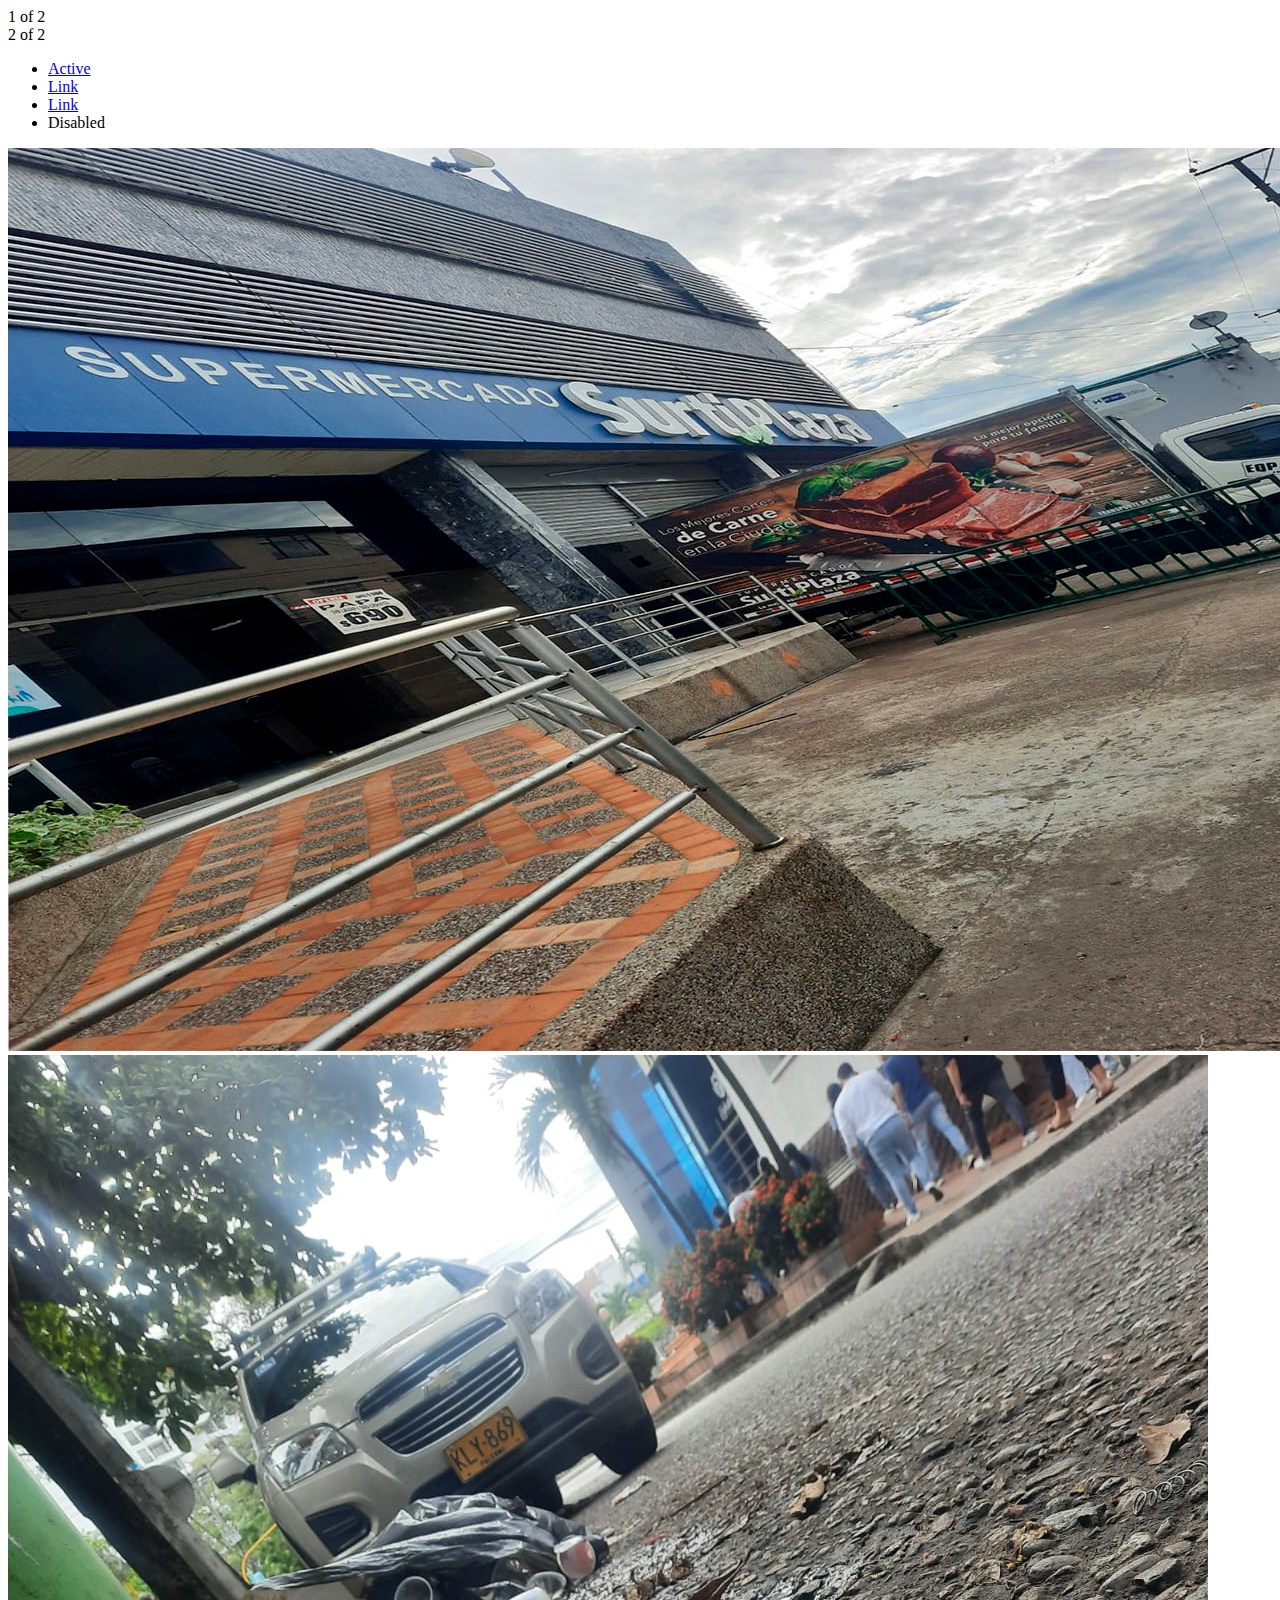
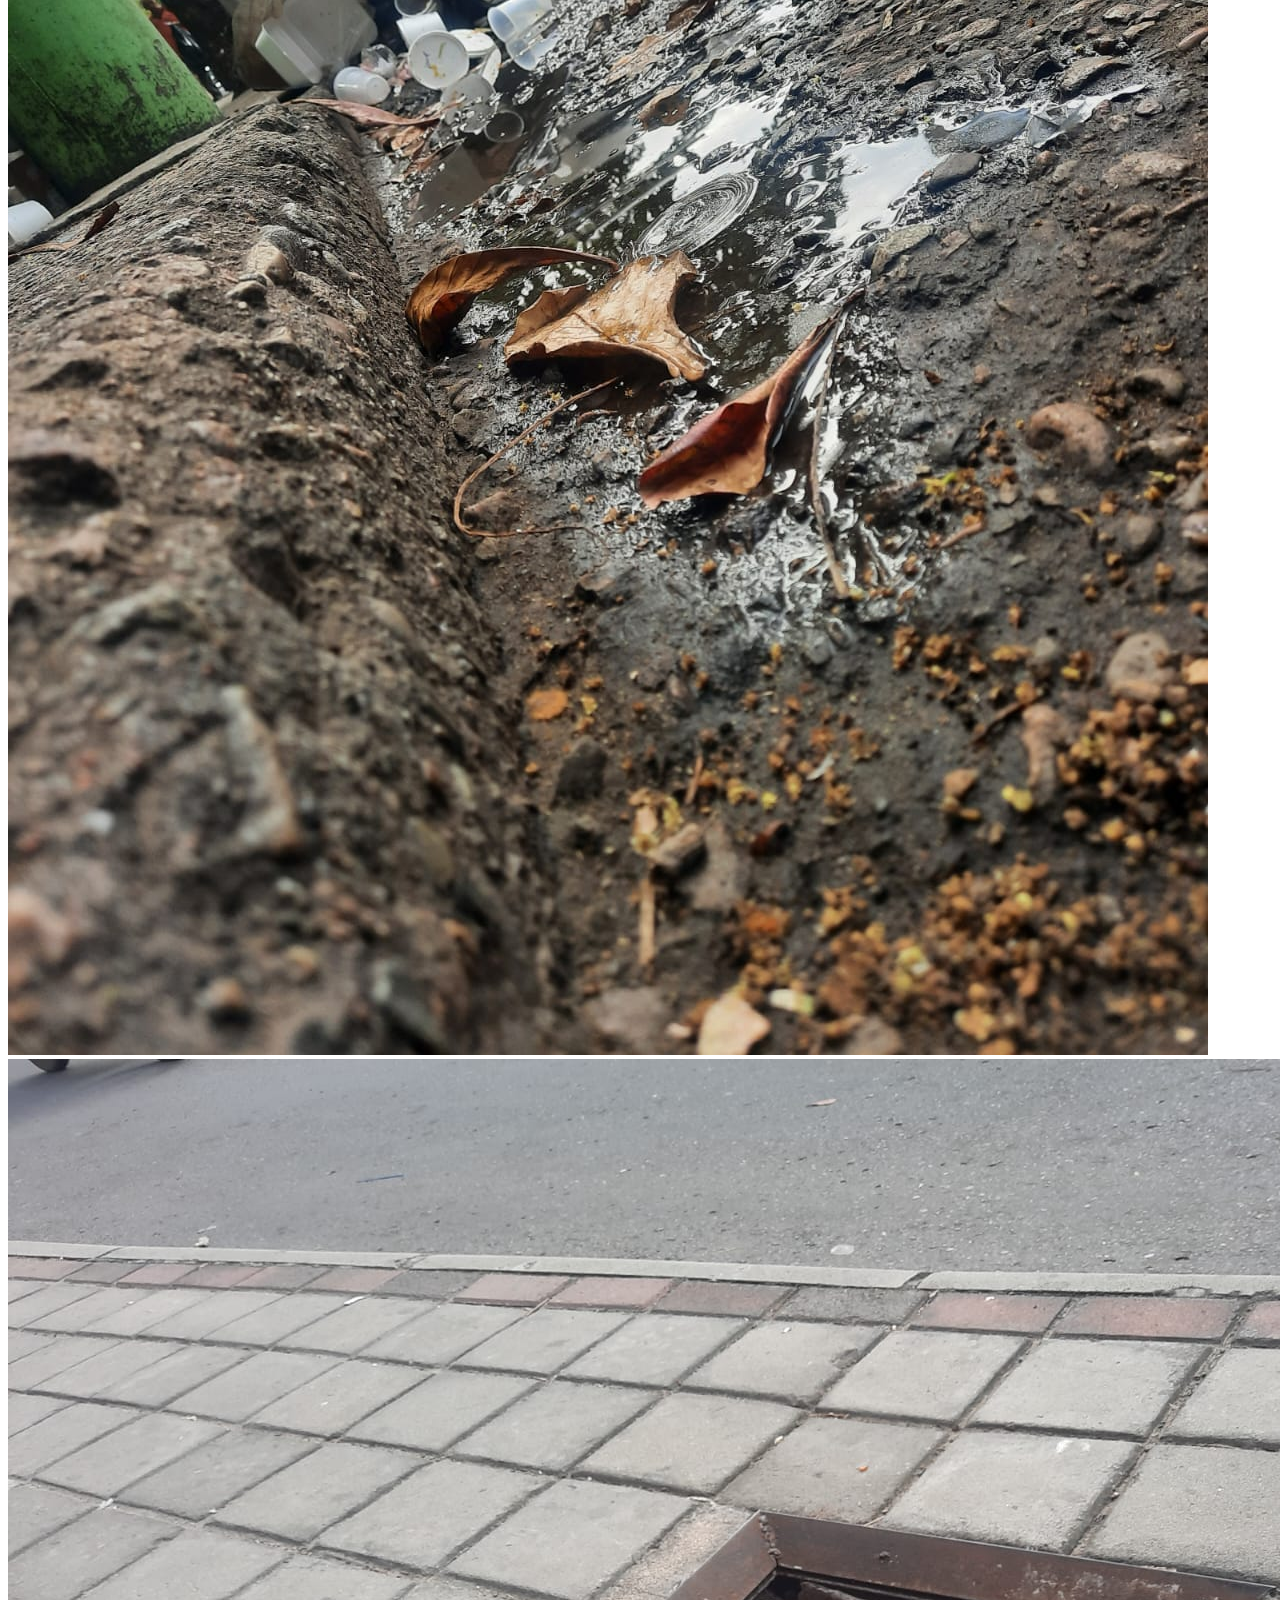
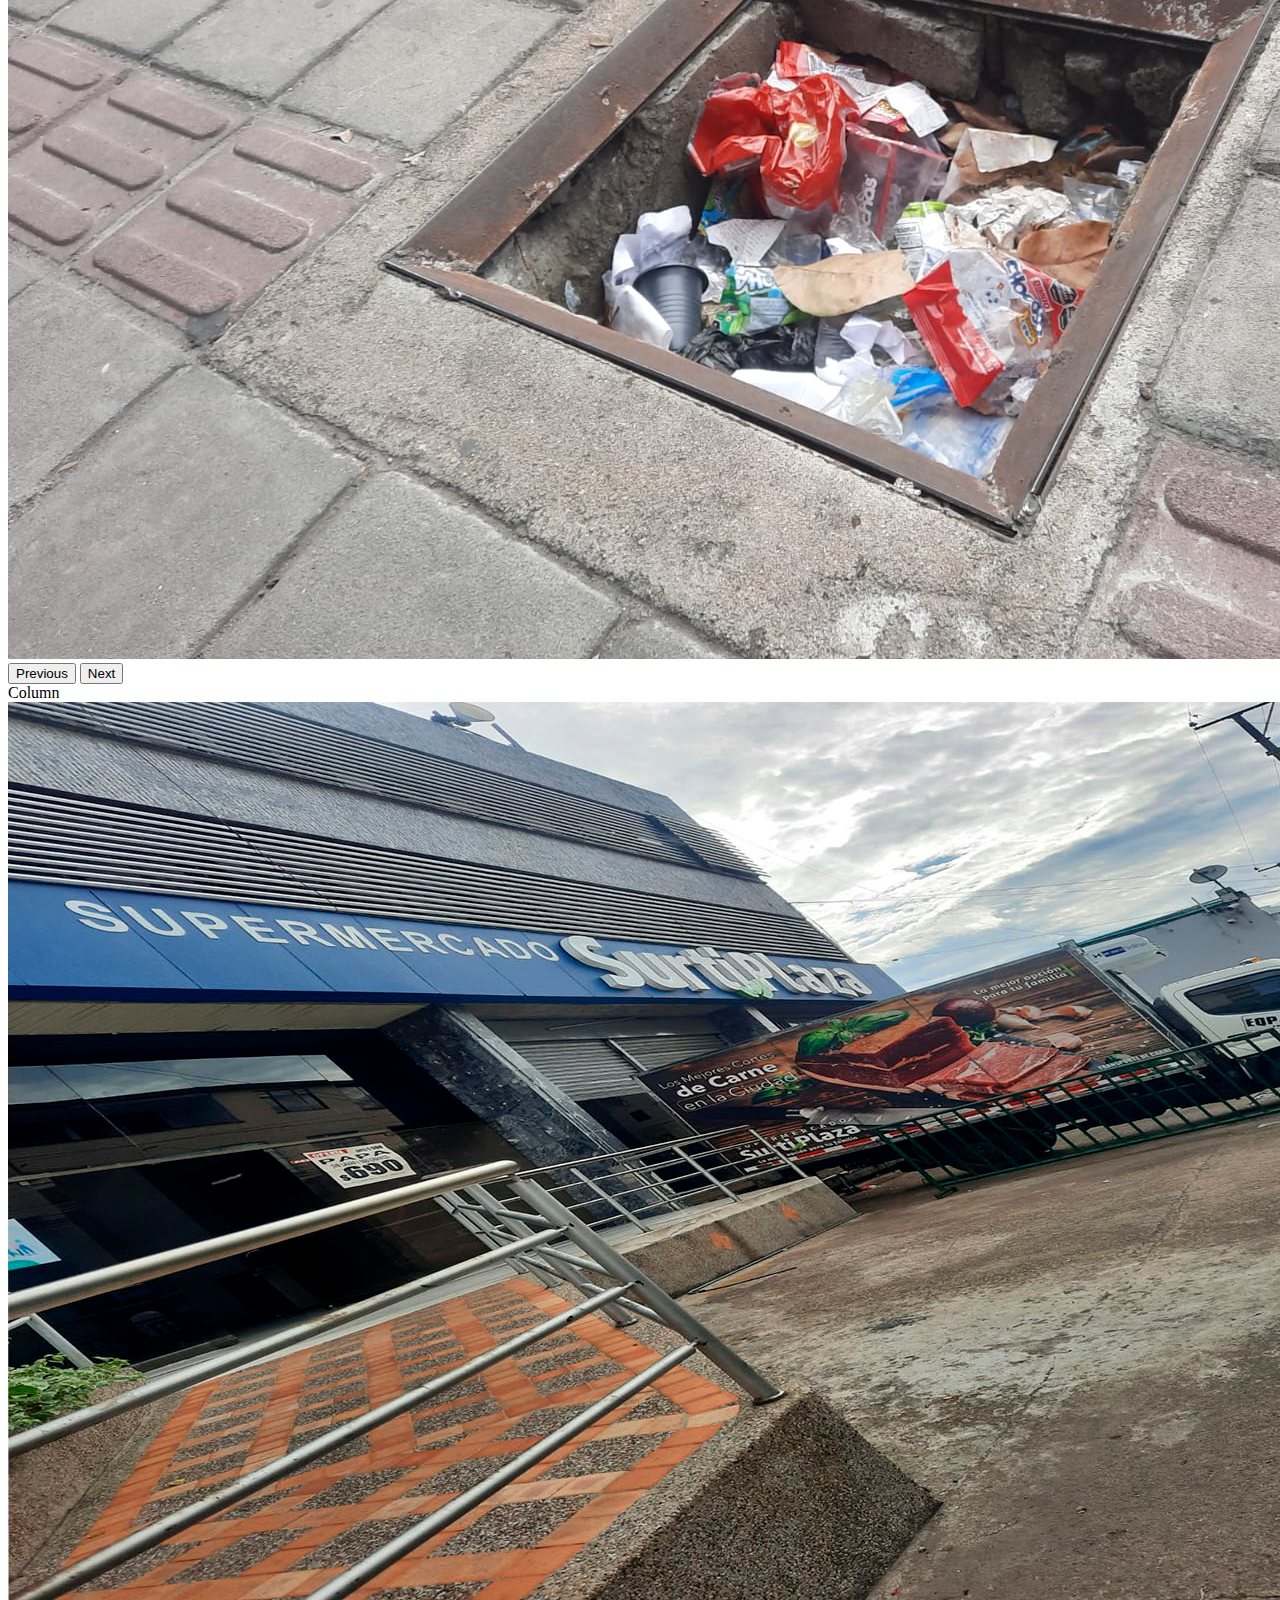
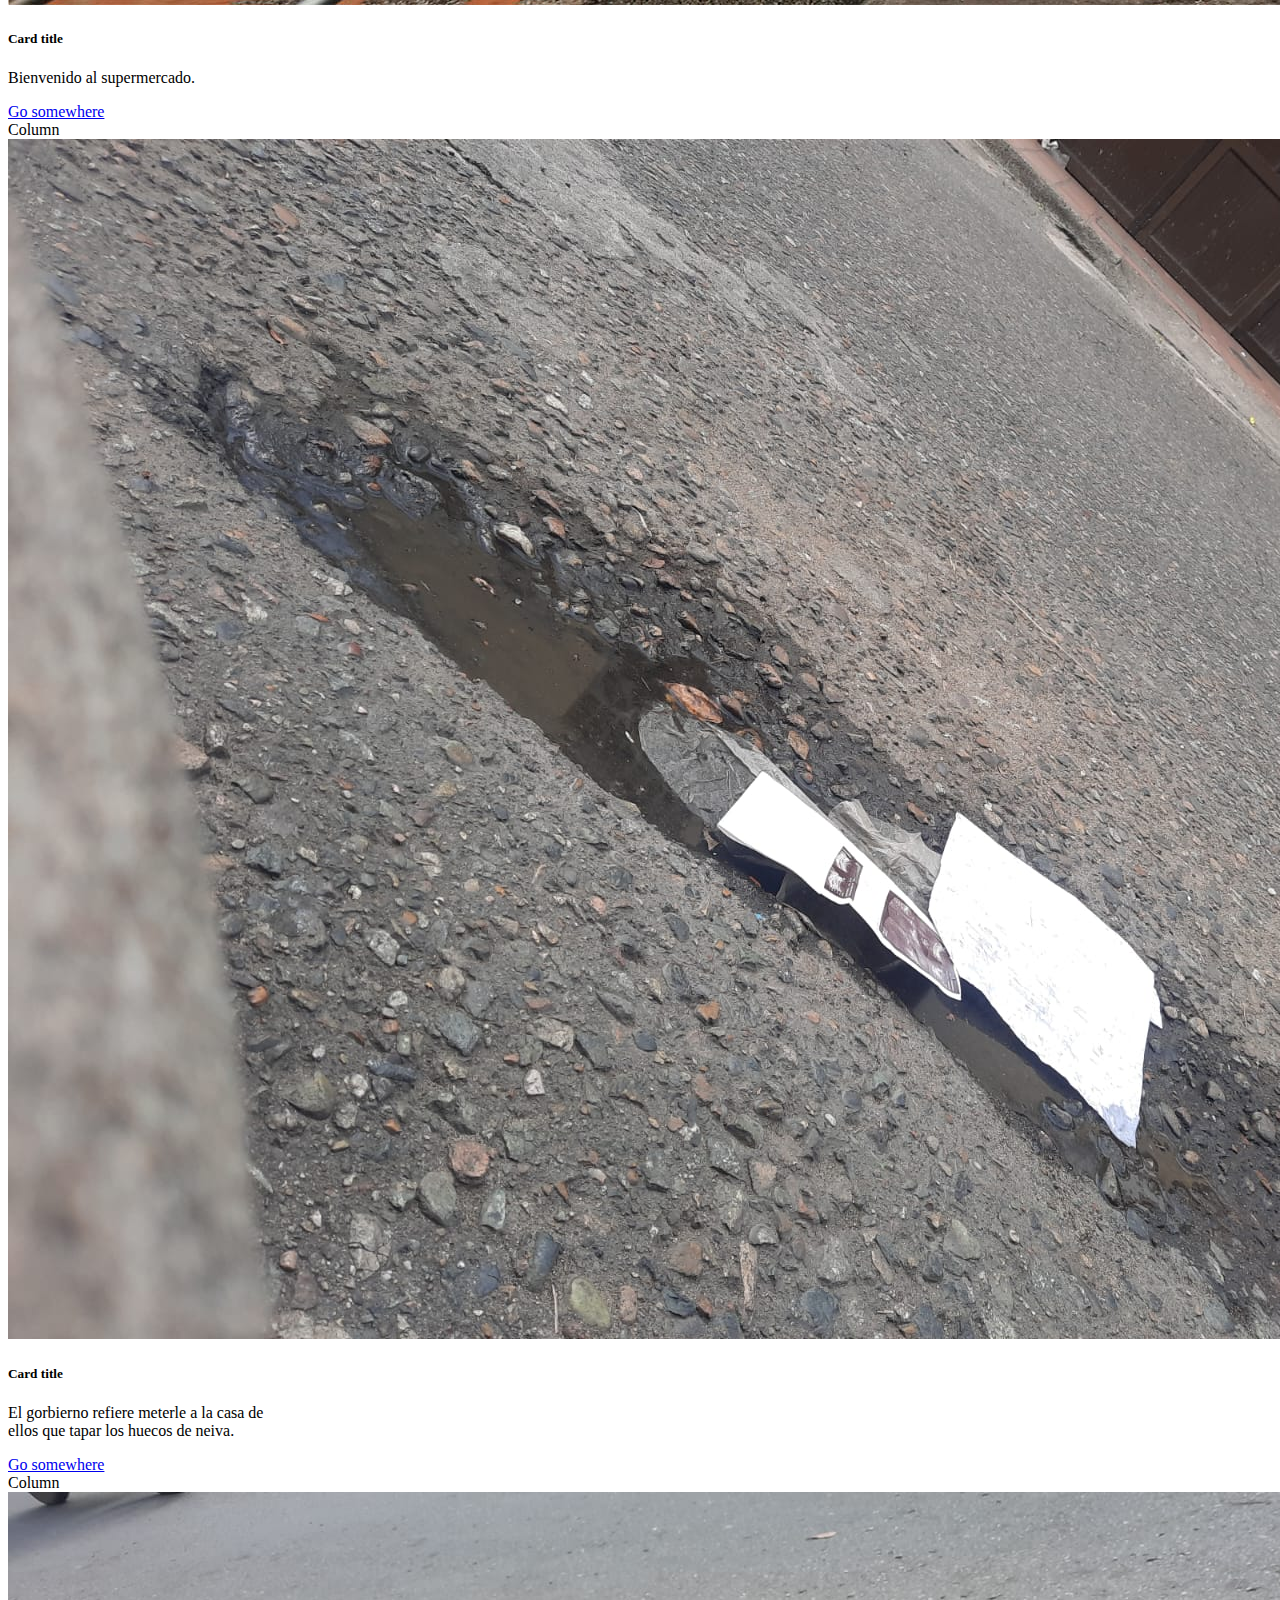
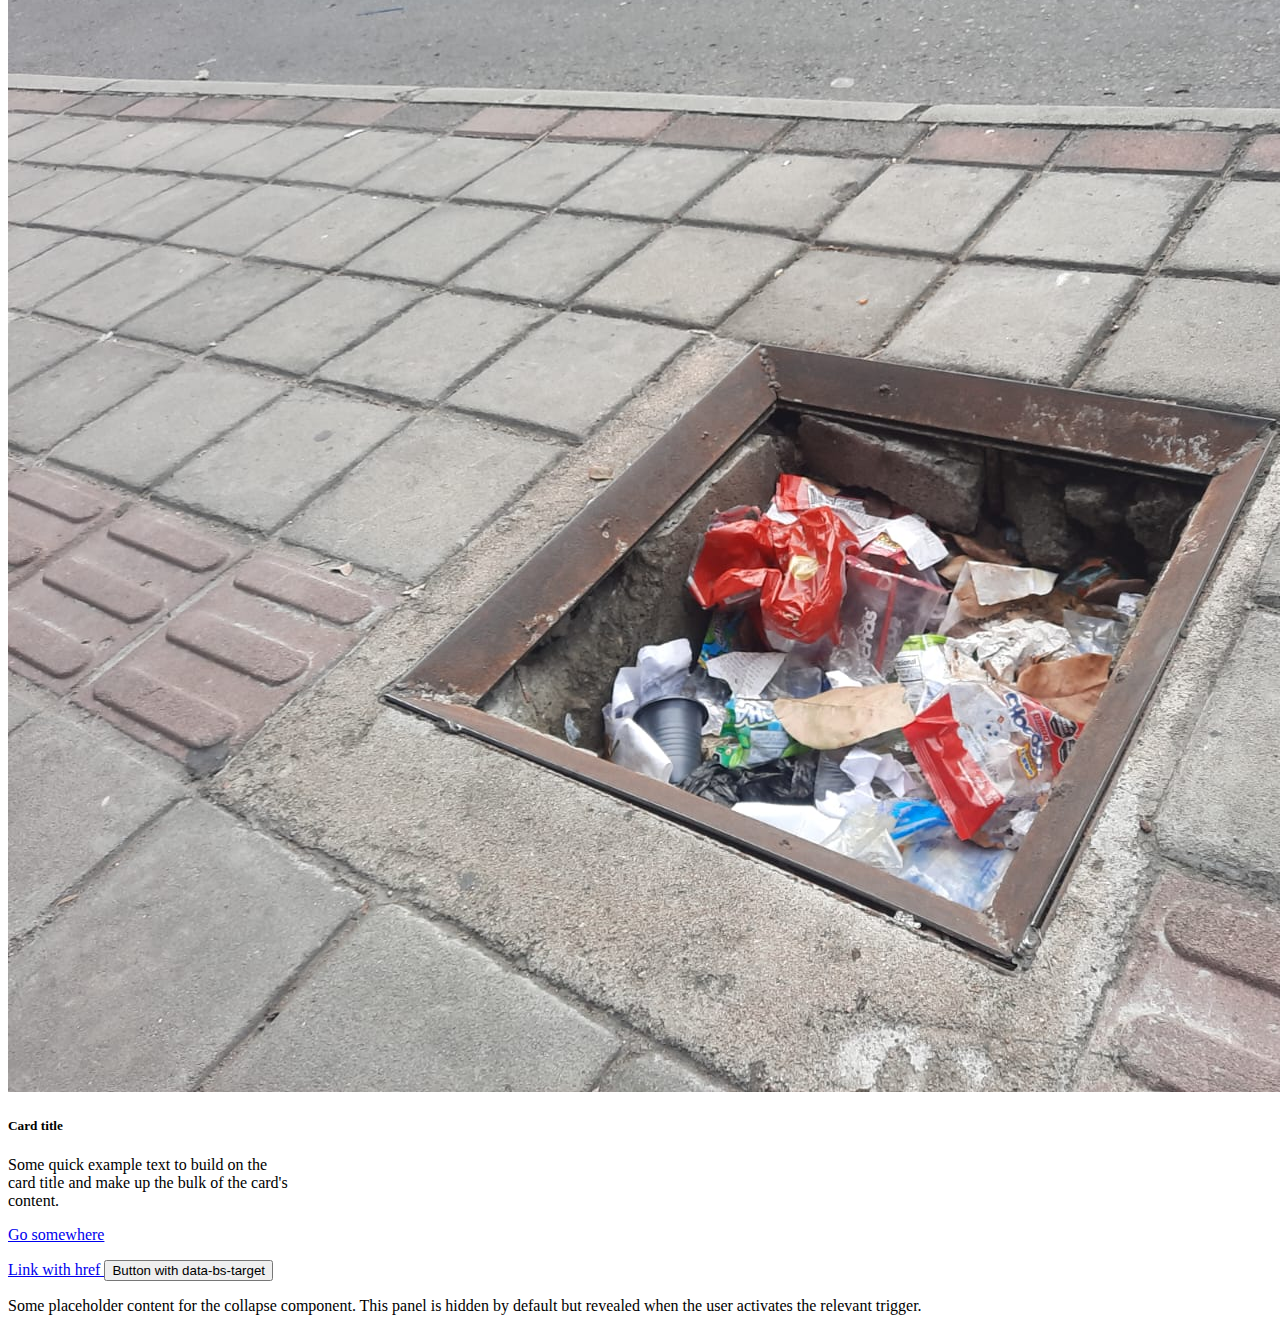
==== index.html @ c29062b0 "Add files via upload" ====
<!DOCTYPE html>
<html lang="en">
<head>
    <meta charset="UTF-8">
    <meta http-equiv="X-UA-Compatible" content="IE=edge">
    <meta name="viewport" content="width=device-width, initial-scale=1.0">
    <link href="https://cdn.jsdelivr.net/npm/bootstrap@5.3.0/dist/css/bootstrap.min.css" rel="stylesheet" integrity="sha384-9ndCyUaIbzAi2FUVXJi0CjmCapSmO7SnpJef0486qhLnuZ2cdeRhO02iuK6FUUVM" crossorigin="anonymous">
    <script src="https://cdn.jsdelivr.net/npm/bootstrap@5.3.0/dist/js/bootstrap.bundle.min.js" integrity="sha384-geWF76RCwLtnZ8qwWowPQNguL3RmwHVBC9FhGdlKrxdiJJigb/j/68SIy3Te4Bkz" crossorigin="anonymous"></script>
    <title>Document</title>
</head>
<body>
    <div class="container text-center">
        <div class="row">
          <div class="col">
            1 of 2
          </div>
          <div class="col">
            2 of 2
          </div>
        </div>
        <ul class="nav justify-content-end">
            <li class="nav-item">
              <a class="nav-link active" aria-current="page" href="#">Active</a>
            </li>
            <li class="nav-item">
              <a class="nav-link" href="#">Link</a>
            </li>
            <li class="nav-item">
              <a class="nav-link" href="#">Link</a>
            </li>
            <li class="nav-item">
              <a class="nav-link disabled">Disabled</a>
            </li>
          </ul>
    <div id="carouselExampleInterval" class="carousel slide" data-bs-ride="carousel">
        <div class="carousel-inner">
          <div class="carousel-item active" data-bs-interval="10000">
            <img src="imagen/supermercado.jpg" class="d-block w-100" alt="...">
          </div>
          <div class="carousel-item" data-bs-interval="2000">
            <img src="imagen/5.jpg.jpg" class="d-block w-100" alt="...">
          </div>
          <div class="carousel-item">
            <img src="imagen/4.jpeg" class="d-block w-100" alt="...">
          </div>
        </div>
        <button class="carousel-control-prev" type="button" data-bs-target="#carouselExampleInterval" data-bs-slide="prev">
          <span class="carousel-control-prev-icon" aria-hidden="true"></span>
          <span class="visually-hidden">Previous</span>
        </button>
        <button class="carousel-control-next" type="button" data-bs-target="#carouselExampleInterval" data-bs-slide="next">
          <span class="carousel-control-next-icon" aria-hidden="true"></span>
          <span class="visually-hidden">Next</span>
        </button>
      </div>
      <div class="container text-center">
        <div class="row">
          <div class="col">
            Column
            <div class="card" style="width: 18rem;">
                <img src="imagen/supermercado.jpg" class="card-img-top" alt="...">
                <div class="card-body">
                  <h5 class="card-title">Card title</h5>
                  <p class="card-text">Bienvenido al supermercado.</p>
                  <a href="#" class="btn btn-primary">Go somewhere</a>
                </div>
              </div>
          </div>
          <div class="col">
            Column
            <div class="card" style="width: 18rem;">
                <img src="imagen/2.jpg.jpeg" class="card-img-top" alt="...">
                <div class="card-body">
                  <h5 class="card-title">Card title</h5>
                  <p class="card-text">El gorbierno refiere meterle a la casa de ellos que tapar los huecos de neiva.</p>
                  <a href="#" class="btn btn-primary">Go somewhere</a>
                </div>
              </div>
          </div>
          <div class="col">
            Column
            <div class="card" style="width: 18rem;">
                <img src="imagen/4.jpeg" class="card-img-top" alt="...">
                <div class="card-body">
                  <h5 class="card-title">Card title</h5>
                  <p class="card-text">Some quick example text to build on the card title and make up the bulk of the card's content.</p>
                  <a href="#" class="btn btn-primary">Go somewhere</a>
                </div>
              </div>
          </div>
        </div>
      </div>
      <p>
        <a class="btn btn-primary" data-bs-toggle="collapse" href="#collapseExample" role="button" aria-expanded="false" aria-controls="collapseExample">
          Link with href
        </a>
        <button class="btn btn-primary" type="button" data-bs-toggle="collapse" data-bs-target="#collapseExample" aria-expanded="false" aria-controls="collapseExample">
          Button with data-bs-target
        </button>
      </p>
      <div class="collapse" id="collapseExample">
        <div class="card card-body">
          Some placeholder content for the collapse component. This panel is hidden by default but revealed when the user activates the relevant trigger.
        </div>
      </div>
</body>
</html>
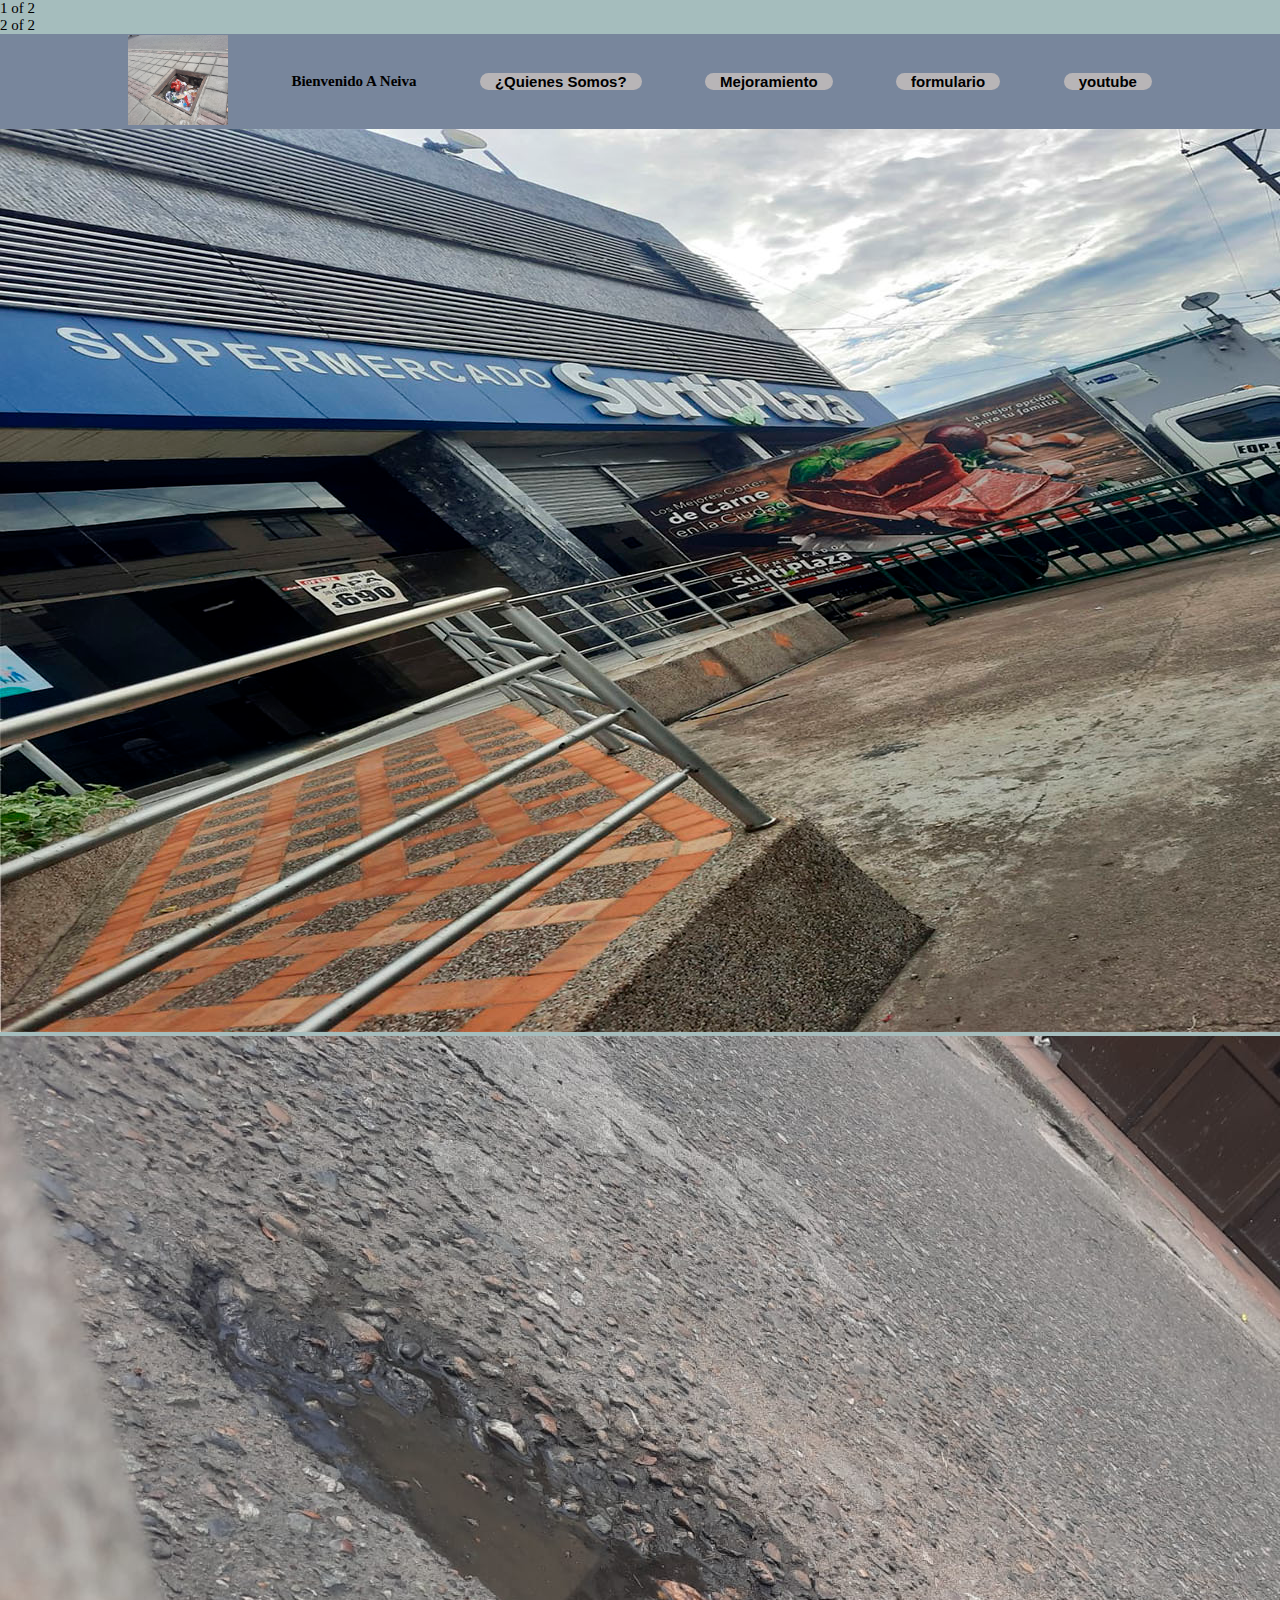
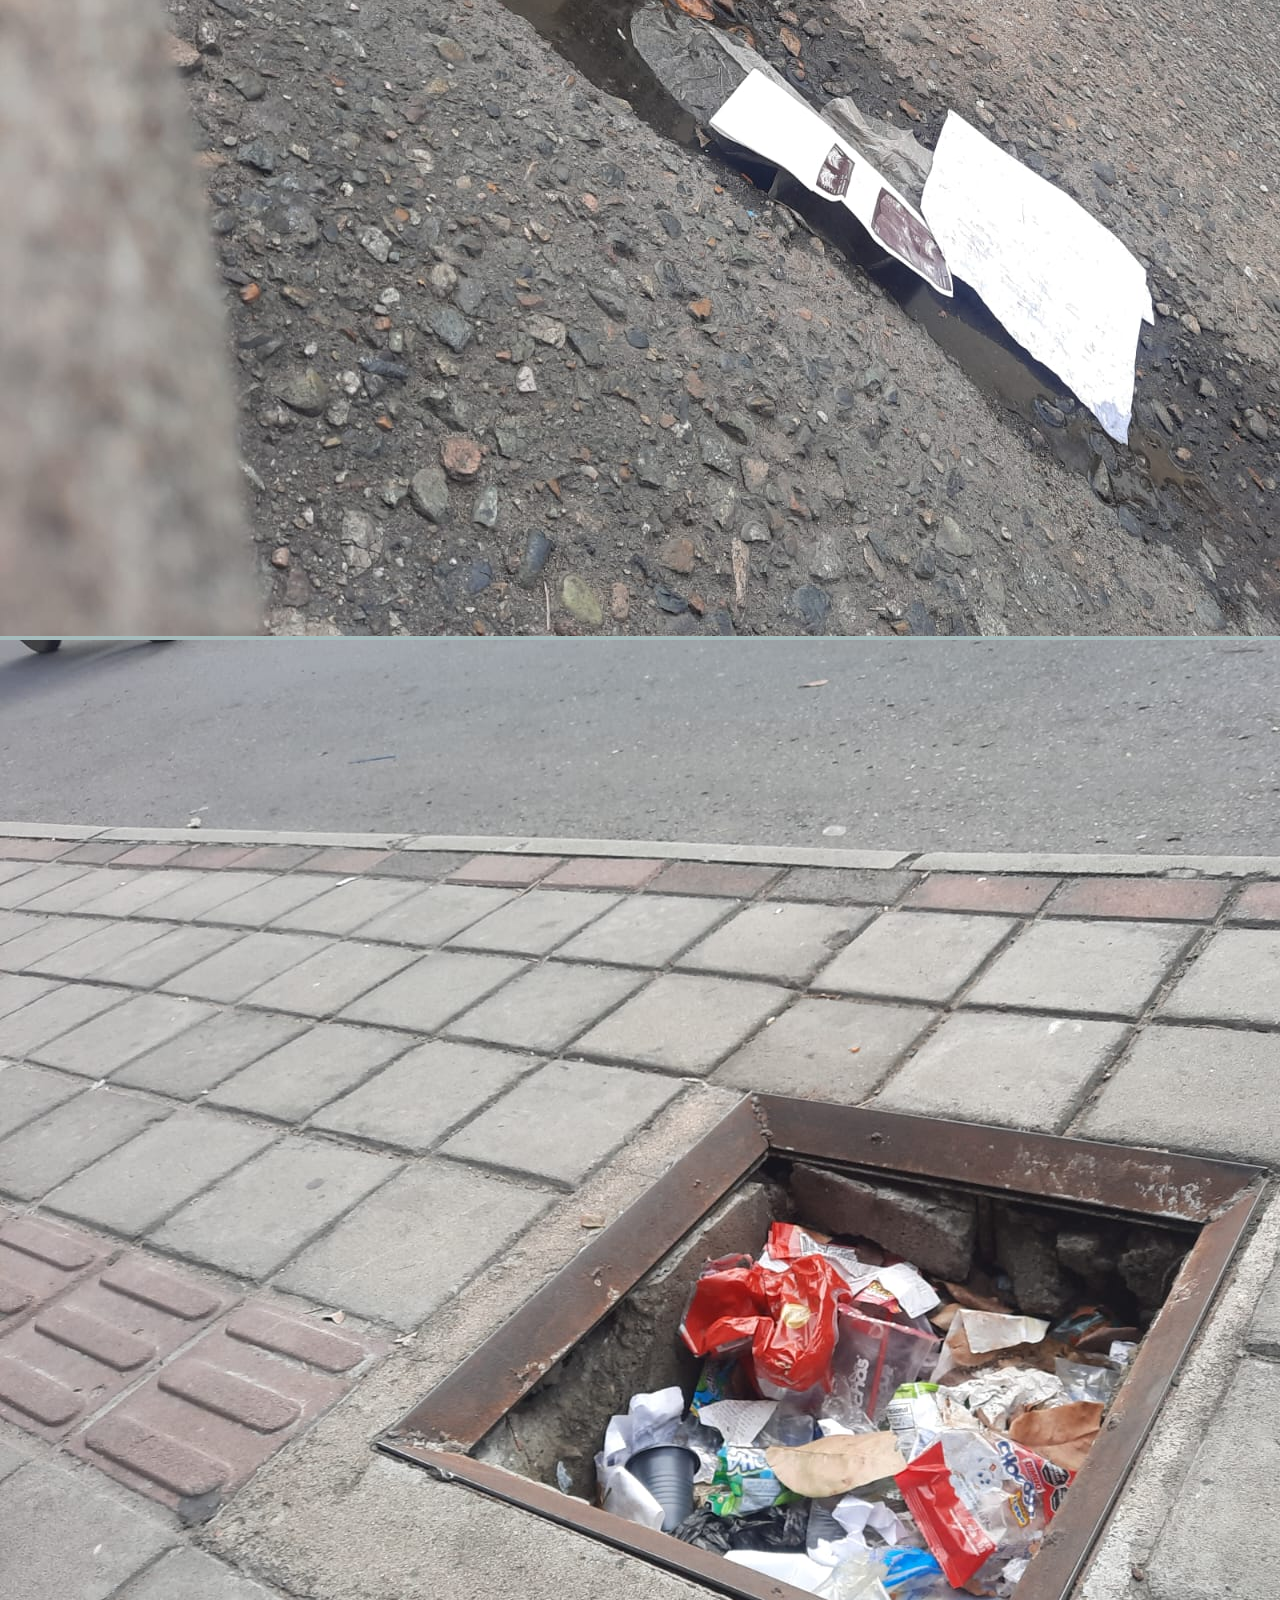
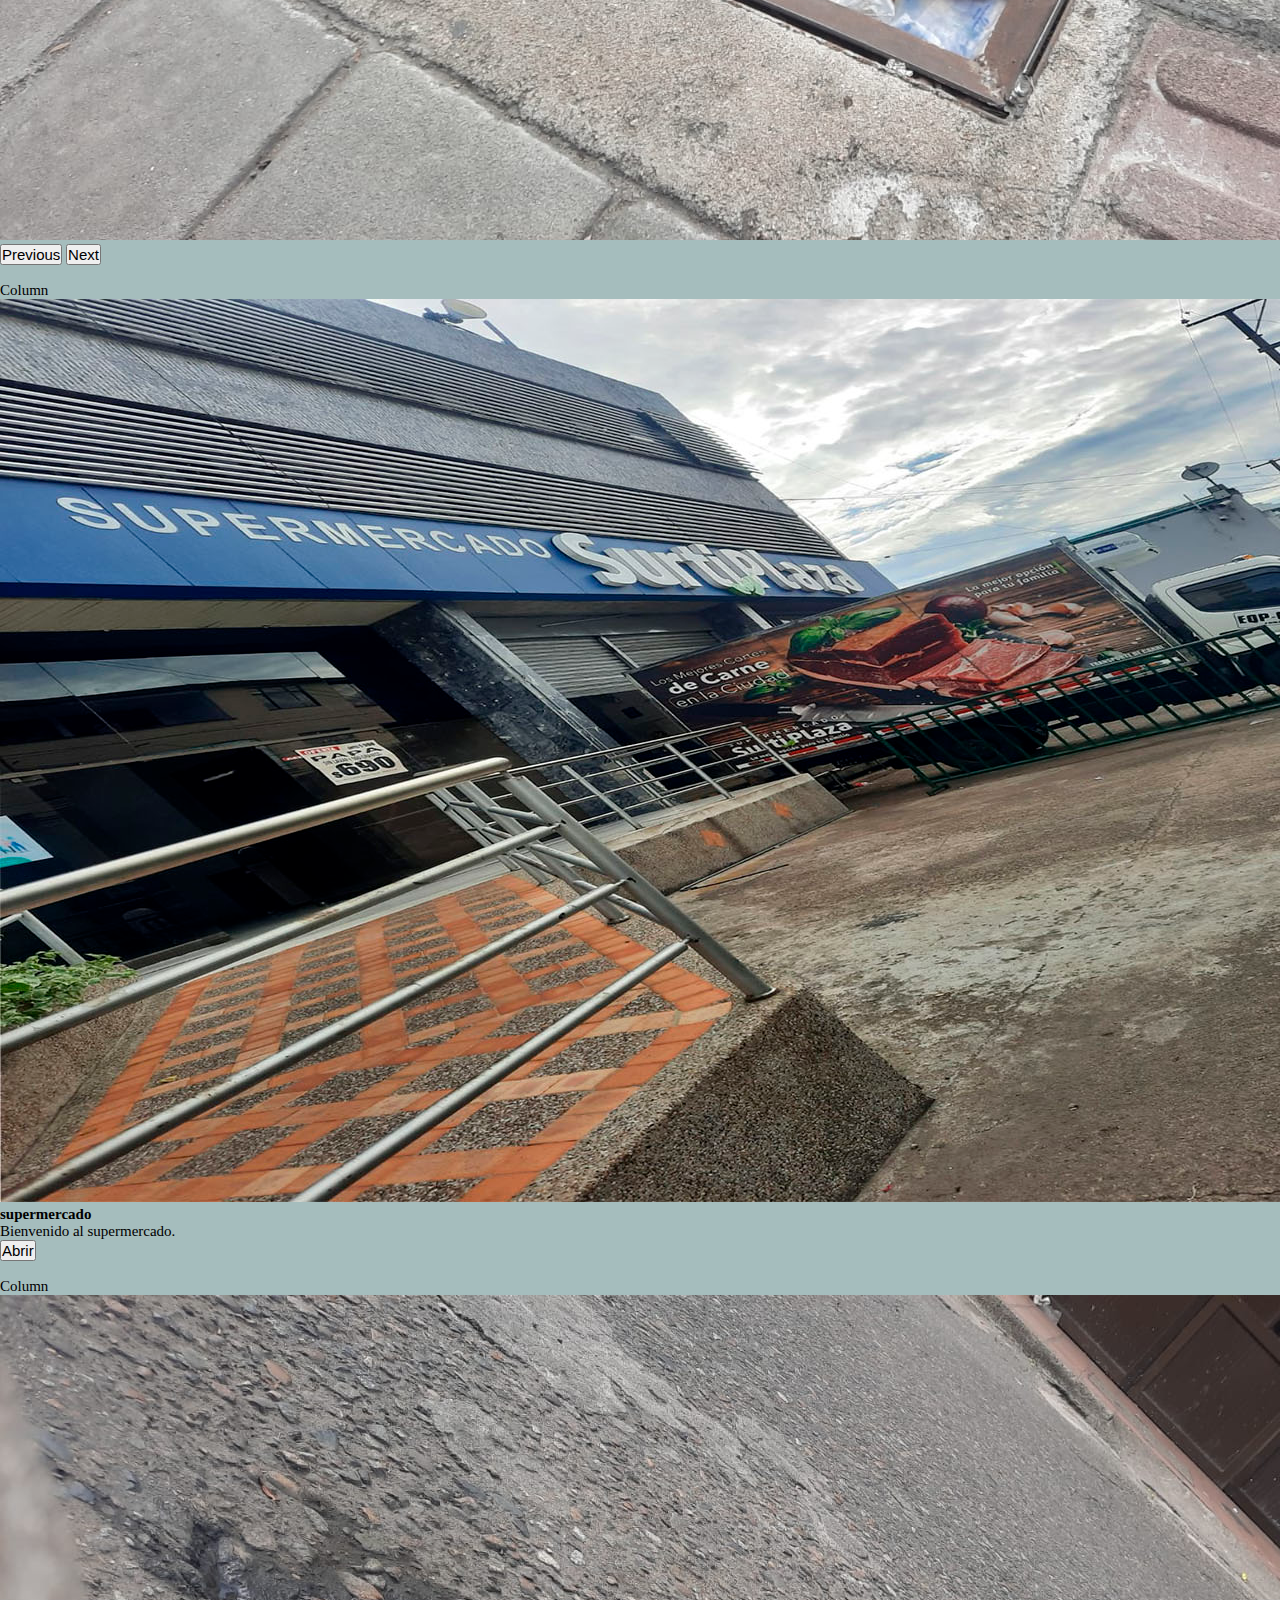
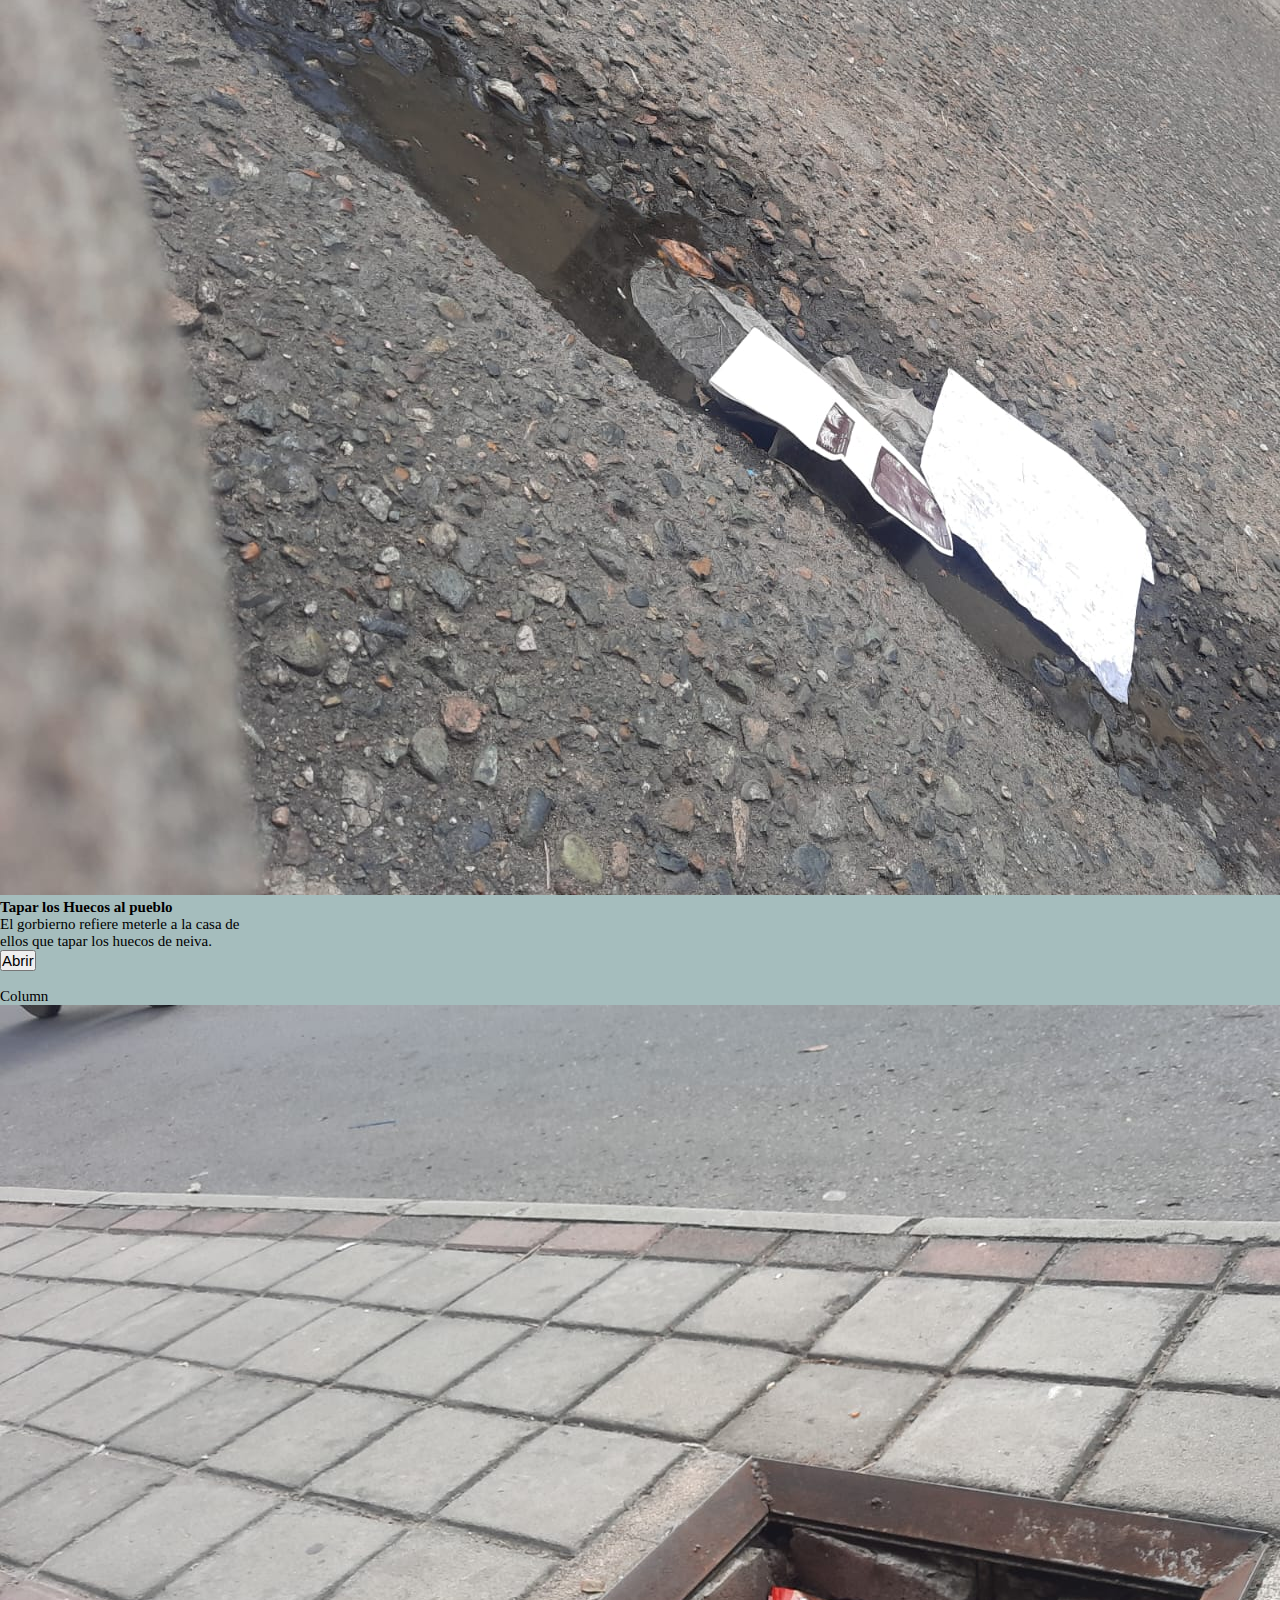
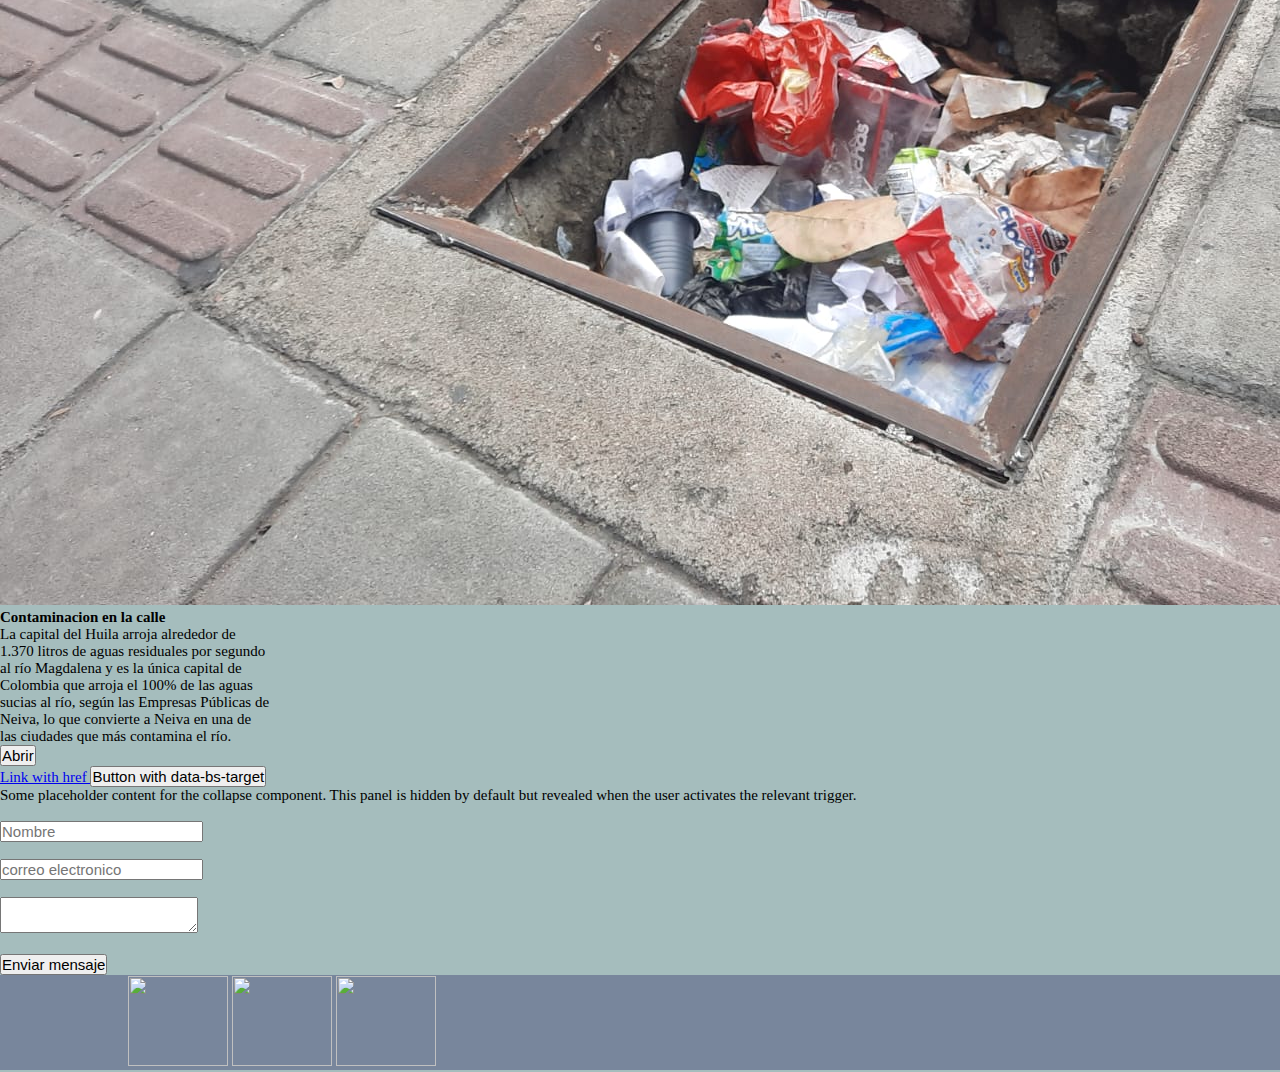
==== commit 10562523: "Add files via upload" ====
--- a/index.html
+++ b/index.html
@@ -6,9 +6,22 @@
     <meta name="viewport" content="width=device-width, initial-scale=1.0">
     <link href="https://cdn.jsdelivr.net/npm/bootstrap@5.3.0/dist/css/bootstrap.min.css" rel="stylesheet" integrity="sha384-9ndCyUaIbzAi2FUVXJi0CjmCapSmO7SnpJef0486qhLnuZ2cdeRhO02iuK6FUUVM" crossorigin="anonymous">
     <script src="https://cdn.jsdelivr.net/npm/bootstrap@5.3.0/dist/js/bootstrap.bundle.min.js" integrity="sha384-geWF76RCwLtnZ8qwWowPQNguL3RmwHVBC9FhGdlKrxdiJJigb/j/68SIy3Te4Bkz" crossorigin="anonymous"></script>
-    <title>Document</title>
+    <title>Bienvenido</title>
+     <link rel="icon" type="imagen/png" href="imagen/supermercado.jpg">
+    <link rel="stylesheet" href="estilo.css">
+    <div id="fb-root"></div>
+     <!-- Google tag (gtag.js) -->
+<script async src="https://www.googletagmanager.com/gtag/js?id=G-EV9SLK2JSM"></script>
+<script>
+  window.dataLayer = window.dataLayer || [];
+  function gtag(){dataLayer.push(arguments);}
+  gtag('js', new Date());
+
+  gtag('config', 'G-EV9SLK2JSM');
+</script>
 </head>
 <body>
+    </div>
     <div class="container text-center">
         <div class="row">
           <div class="col">
@@ -17,28 +30,23 @@
           <div class="col">
             2 of 2
           </div>
+          <header class ="header">
+            <div class="logo" >
+                <img src="imagen/4.jpeg" alt="logo de la marca">
+            </div>
+          <h1>Bienvenido A Neiva</h1>
+          <a href="¿Quienes Somos.html" class="btn"><button>¿Quienes Somos?</button></a>
+          <a href="Contaminacion.html" class="btn"><button>Mejoramiento</button></a>
+          <a href="formulario.html" class="btn"><button>formulario</button></a>
+          <a href="youtube.html" class="btn"><button>youtube</button></a>
         </div>
-        <ul class="nav justify-content-end">
-            <li class="nav-item">
-              <a class="nav-link active" aria-current="page" href="#">Active</a>
-            </li>
-            <li class="nav-item">
-              <a class="nav-link" href="#">Link</a>
-            </li>
-            <li class="nav-item">
-              <a class="nav-link" href="#">Link</a>
-            </li>
-            <li class="nav-item">
-              <a class="nav-link disabled">Disabled</a>
-            </li>
-          </ul>
     <div id="carouselExampleInterval" class="carousel slide" data-bs-ride="carousel">
         <div class="carousel-inner">
           <div class="carousel-item active" data-bs-interval="10000">
             <img src="imagen/supermercado.jpg" class="d-block w-100" alt="...">
           </div>
           <div class="carousel-item" data-bs-interval="2000">
-            <img src="imagen/5.jpg.jpg" class="d-block w-100" alt="...">
+            <img src="imagen/2.jpg.jpeg" class="d-block w-100" alt="...">
           </div>
           <div class="carousel-item">
             <img src="imagen/4.jpeg" class="d-block w-100" alt="...">
@@ -56,35 +64,38 @@
       <div class="container text-center">
         <div class="row">
           <div class="col">
+            <br>
             Column
             <div class="card" style="width: 18rem;">
                 <img src="imagen/supermercado.jpg" class="card-img-top" alt="...">
                 <div class="card-body">
-                  <h5 class="card-title">Card title</h5>
+                  <h5 class="card-title">supermercado</h5>
                   <p class="card-text">Bienvenido al supermercado.</p>
-                  <a href="#" class="btn btn-primary">Go somewhere</a>
+                  <a href="https://surtiplaza.co/" class="btn"><button>Abrir</button></a>
                 </div>
               </div>
           </div>
           <div class="col">
+            <br>
             Column
             <div class="card" style="width: 18rem;">
                 <img src="imagen/2.jpg.jpeg" class="card-img-top" alt="...">
                 <div class="card-body">
-                  <h5 class="card-title">Card title</h5>
+                  <h5 class="card-title">Tapar los Huecos al pueblo</h5>
                   <p class="card-text">El gorbierno refiere meterle a la casa de ellos que tapar los huecos de neiva.</p>
-                  <a href="#" class="btn btn-primary">Go somewhere</a>
+                  <a href="https://diariodelhuila.com/cuento-de-nunca-acabar-los-huecos-en-las-vias-de-neiva/" class="btn"><button>Abrir</button></a>
                 </div>
               </div>
           </div>
           <div class="col">
+            <br>
             Column
             <div class="card" style="width: 18rem;">
                 <img src="imagen/4.jpeg" class="card-img-top" alt="...">
                 <div class="card-body">
-                  <h5 class="card-title">Card title</h5>
-                  <p class="card-text">Some quick example text to build on the card title and make up the bulk of the card's content.</p>
-                  <a href="#" class="btn btn-primary">Go somewhere</a>
+                  <h5 class="card-title">Contaminacion en la calle</h5>
+                  <p class="card-text">La capital del Huila arroja alrededor de 1.370 litros de aguas residuales por segundo al río Magdalena y es la única capital de Colombia que arroja el 100% de las aguas sucias al río, según las Empresas Públicas de Neiva, lo que convierte a Neiva en una de las ciudades que más contamina el río.</p>
+                  <a href="https://www.radionacional.co/actualidad/medio-ambiente/rio-magdalena-contaminacion-con-microplasticos-en-neiva" class="btn"><button>Abrir</button></a>
                 </div>
               </div>
           </div>
@@ -103,5 +114,27 @@
           Some placeholder content for the collapse component. This panel is hidden by default but revealed when the user activates the relevant trigger.
         </div>
       </div>
+    </br>          
+        <form class="form-control">
+            <input type="text" placeholder="Nombre">
+          </br></br>
+          <form class="form-control">
+            <input type="text" placeholder="correo electronico">
+          </textarea>
+        </br></br>
+            <textarea placeholder="place you message...">
+            </textarea>
+        </br></br>
+        <a href="https://mail.google.com/mail/u/0/?ogbl#inbox"></a>
+            <button class="submit" class="btn-submit">Enviar mensaje</button>                  
+        </form>
+    </div>
+    <header class ="header">
+      <div class="logo" >
+          <a href="http://wa.me/+573125023878"><img src="imagen/foto de whatsapp.jpg"></a>
+          <a href="https://web.facebook.com/groups/857785201586883"><img src="imagen/Logo_de_Facebook.png"></a>  
+          <a href="https://www.youtube.com/watch?v=s--e-luW8kA&ab_channel=HectorTrujillo"><img src="imagen/YouTube_social_white_square_(2017).svg.png"></a> 
+          <a href="contacto.html" class="btn"><button></button></a>
+      </div>
 </body>
 </html>--- a/estilo.css
+++ b/estilo.css
@@ -0,0 +1,56 @@
+*{
+    box-sizing: border-box;
+    margin: 0;
+    padding: 0;
+    font-size: 15px;
+}
+body{
+    background-color: rgb(165, 189, 189);
+}
+.header{
+
+    background-color: rgba(58, 58, 112, 0.425);
+    display: flex;
+    justify-content: space-between;
+    align-items: center;
+    height: 95px;
+    padding: 5px 10%;
+}
+.header .logo{
+    cursor: pointer;
+}
+.header .logo img{
+    height: 90px;
+    width:100px;
+    transition: all 0.3s;
+}
+.header .logo img:hover{
+    transform: scale(1.2);
+}
+.header .nav-links{
+    list-style: none;
+}
+.header .nav-links li:hover{
+
+    transform: scale(1.1);
+}
+.header .nav-links li{
+    display: inline-block;
+    padding: 0 20px ;
+}
+header .btn button{
+    font-weight: 700;
+    color: rgb(0, 0, 0);
+    padding: 0px 15px;
+    background: rgba(190, 186, 186, 0.911);
+    border: none;
+    border-radius: 30px;
+    cursor:pointer;
+    transition: all 0.3 ease 0s;
+}
+.header .btn button:hover{
+    background-color: rgba(0, 0, 0, 0.932);
+    color: rgb(255, 242, 242);
+    transform: scale(1.1);
+}
+
